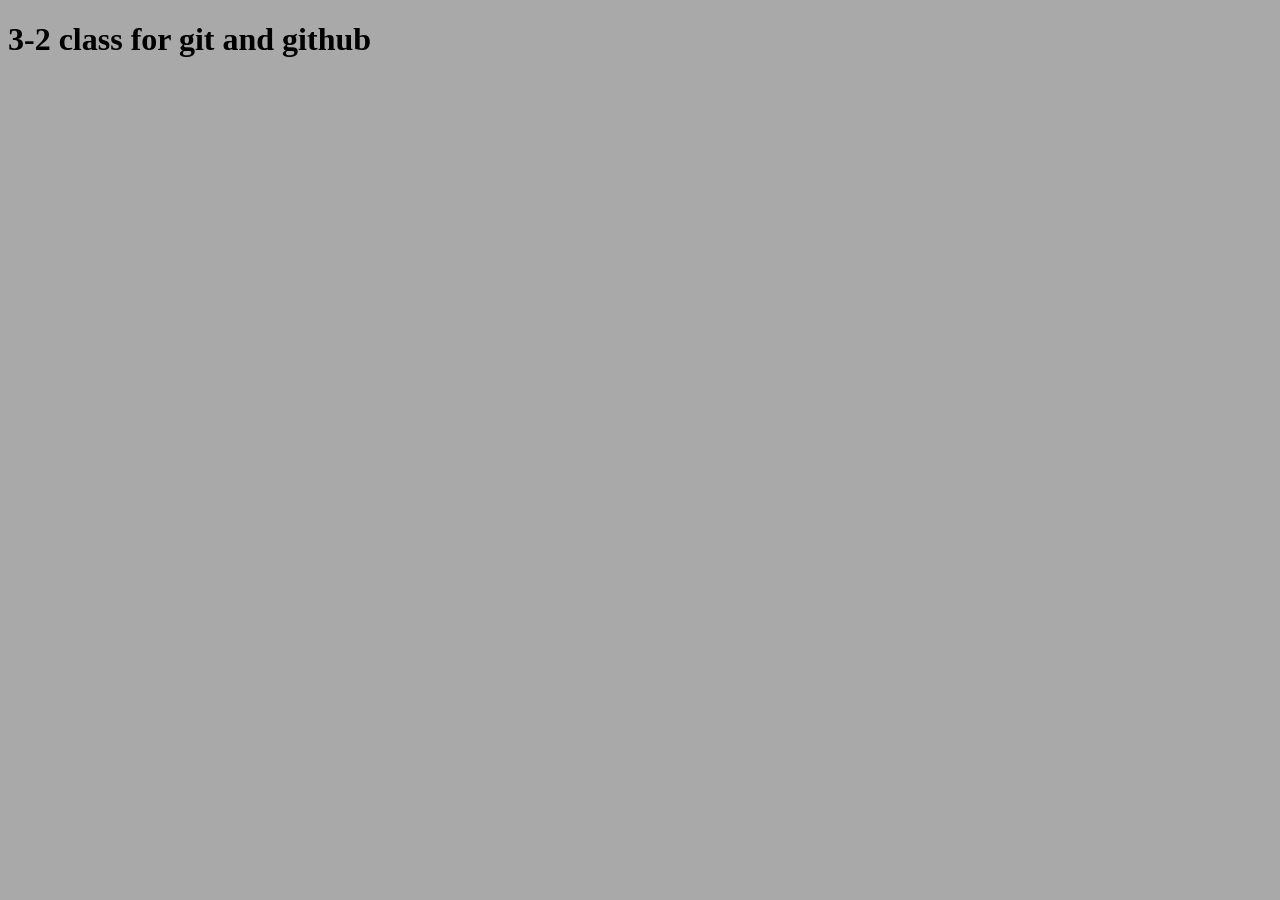
==== first.html @ 71bf6041 "first git commit" ====
<!DOCTYPE html>
<html lang="en">
<head>
    <meta charset="UTF-8">
    <meta name="viewport" content="width=device-width, initial-scale=1.0">
    <title>My Travel Bloge</title>
     <link rel="icon" href="imgs/AHAD (1).png"> 
     <link rel="stylesheet" href="main.css" >
    

</head>
<body>
    <!-- this is head section -->
     <h1> 3-2 class for git and github</h1>
    
     
</body>
</html>
---- main.css ----
*{
    background-color: darkgrey;
}
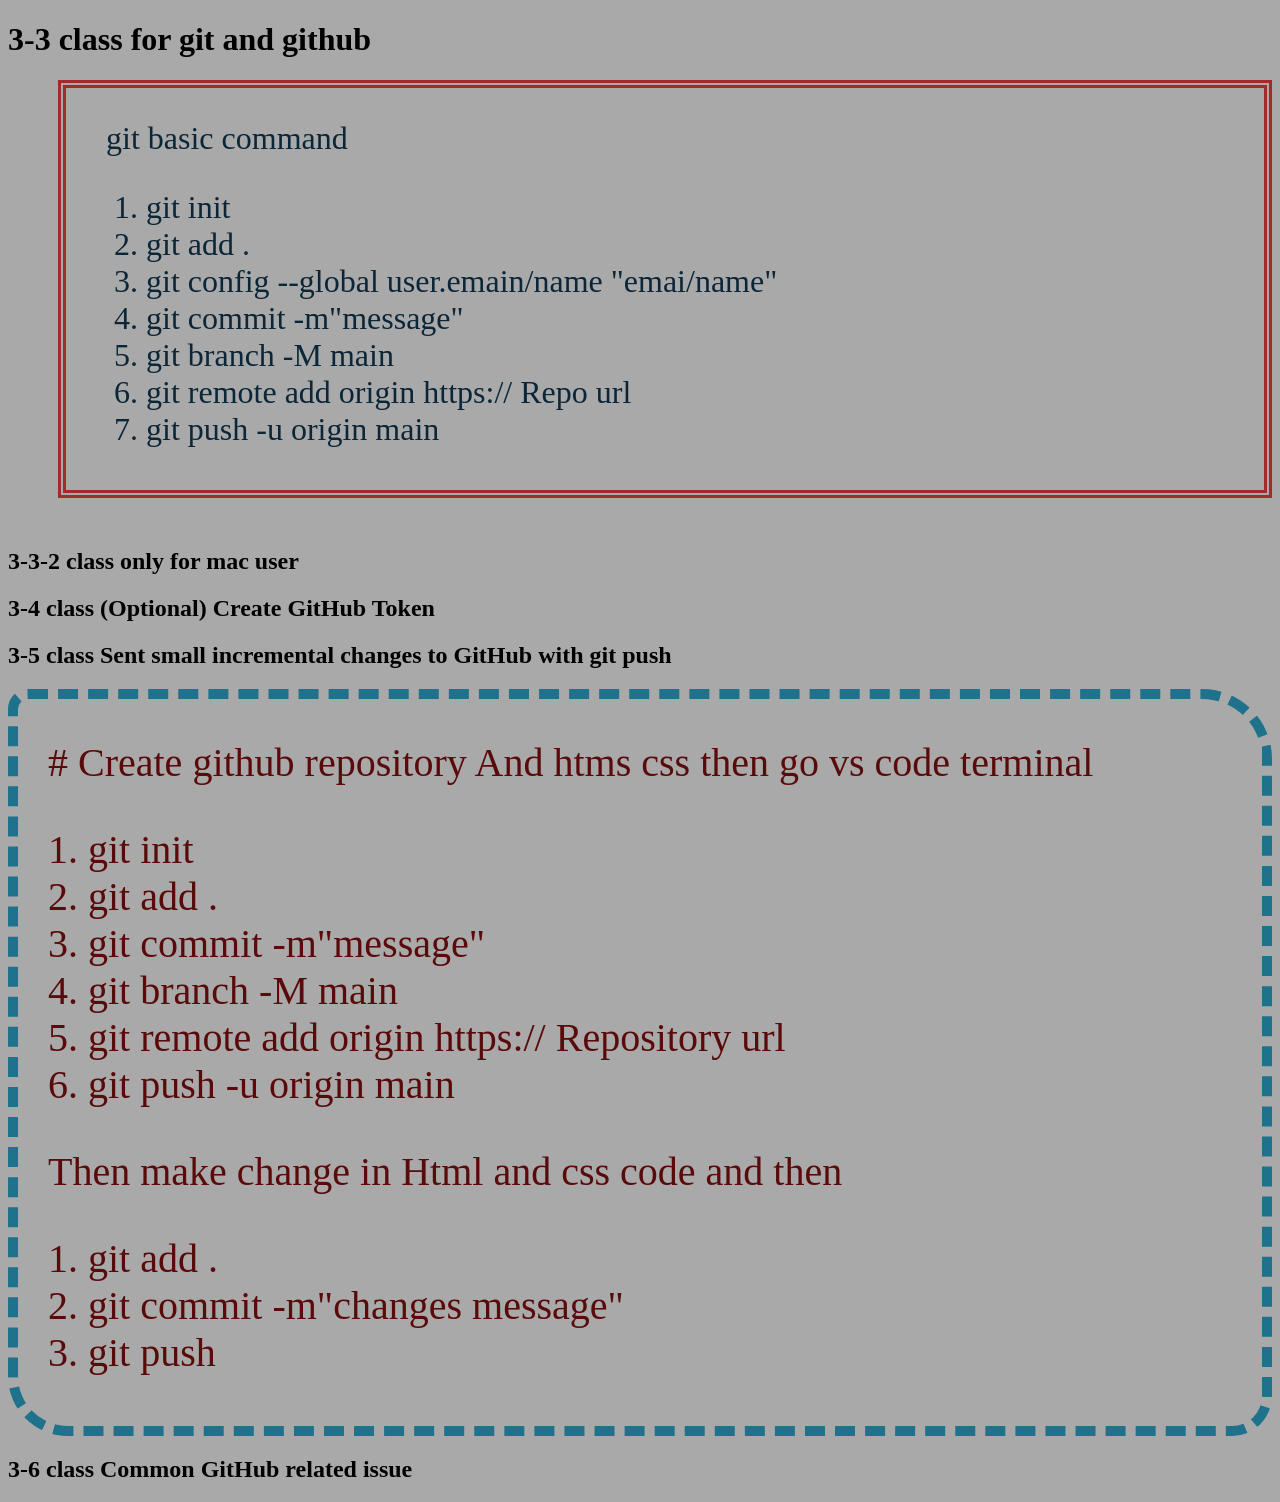
==== commit c600e60c: "class 3-3 to 3-6 note" ====
--- a/first.html
+++ b/first.html
@@ -11,8 +11,43 @@
 </head>
 <body>
     <!-- this is head section -->
-     <h1> 3-2 class for git and github</h1>
-    
+     <h1> 3-3 class for git and github</h1>
+     <div class="class3-3"> <p>git basic command</p>
+    <ol>
+        <li>git init</li>
+        <li>git add .</li>
+        <li>git config --global user.emain/name "emai/name"</li>
+        <li>git commit -m"message"</li>
+        <li>git branch -M main</li> 
+        <li>git remote add origin https:// Repo url</li>
+        <li>git push -u origin main</li>
+
+    </ol>
+    </div>
+    <h2>3-3-2 class only for mac user</h2>
+    <h2>3-4 class (Optional) Create GitHub Token</h2>
+
+    <h2>3-5 class Sent small incremental changes to GitHub with git push</h2>
+    <div class="class3-5">
+        <p># Create github repository And htms css then go vs code terminal</p>
+        <ol>
+            <li>git init</li>
+            <li>git add .</li>
+            <li>git commit -m"message"</li>
+            <li>git branch -M main</li>
+            <li>git remote  add origin https:// Repository url</li>
+            <li>git push -u origin main</li>
+        </ol>
+        <p>Then make change in Html and css code and then</p>
+        <ol>
+            <li>git add .</li>
+            <li>git commit -m"changes message"</li>
+            <li> git push</li>
+        </ol>
+
+    </div>
+    <h2>3-6 class Common GitHub related issue</h2>
+
      
 </body>
 </html>
--- a/main.css
+++ b/main.css
@@ -1,3 +1,20 @@
 *{
     background-color: darkgrey;
 }
+.class3-3{
+    color: rgb(11, 38, 56);
+    font-size: xx-large;
+    border: 8px double brown;
+    padding: 0 10px 10px 40px;
+    margin: 0 0 0 50px;
+    margin-bottom: 50px;
+    text-align:;
+}
+
+.class3-5{
+    border: 10px dashed rgb(30, 114, 139);
+    color: rgb(90, 10, 10);
+    border-radius: 20px 70px 40px 60px;
+    padding: 0 0 10px 30px;
+    font-size: 40px;
+}
